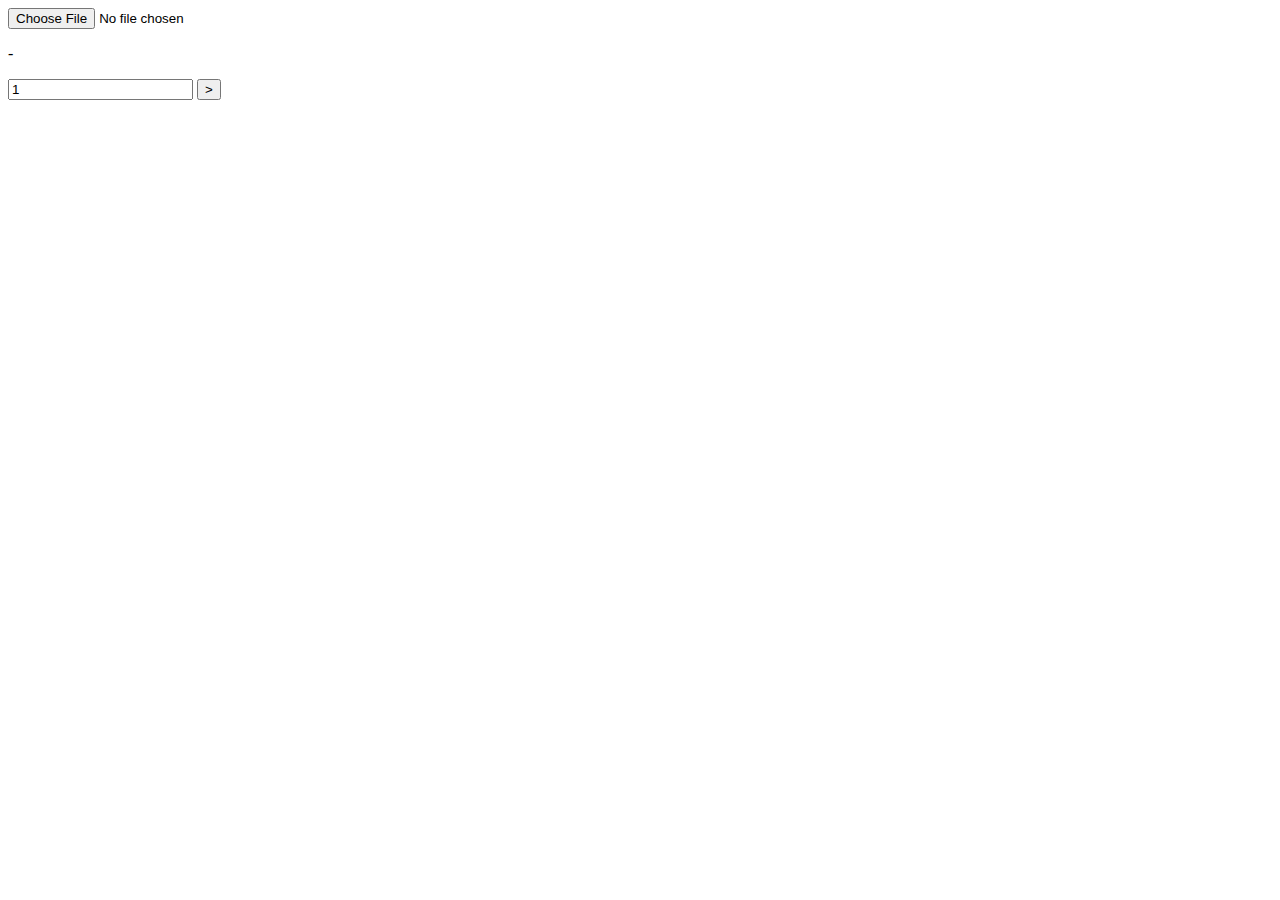
==== site/index.html @ 43d3f6d4 "Removed massively oversized favicon." ====
<html>
    <head>
        <meta charset="UTF-8" />
        <link rel="stylesheet" type="text/css" href="main.css">
        <script type="text/javascript" src="main.js"></script>
        <title>></title>
    </head>

    <body>
        <input id="fileInput" onchange="filePicked()" class="hide" type="file">

        <div id="dropZone" ondrop="dropHandle(event);" ondragover="dragHandle(event);" ondragleave="dragLeaveHandle()">
            <div id="filePicker" onclick="filePickHandle(event)">
                <p id="fileLabel">-</p>
            </div>

            <input id="num" type="text" value="1" onchange="parseNumber()">

            <button class="sendbutton" onclick="sendFile()">></button>

            <h1 id="h"></h1>
        </div>
    </body>
</html>
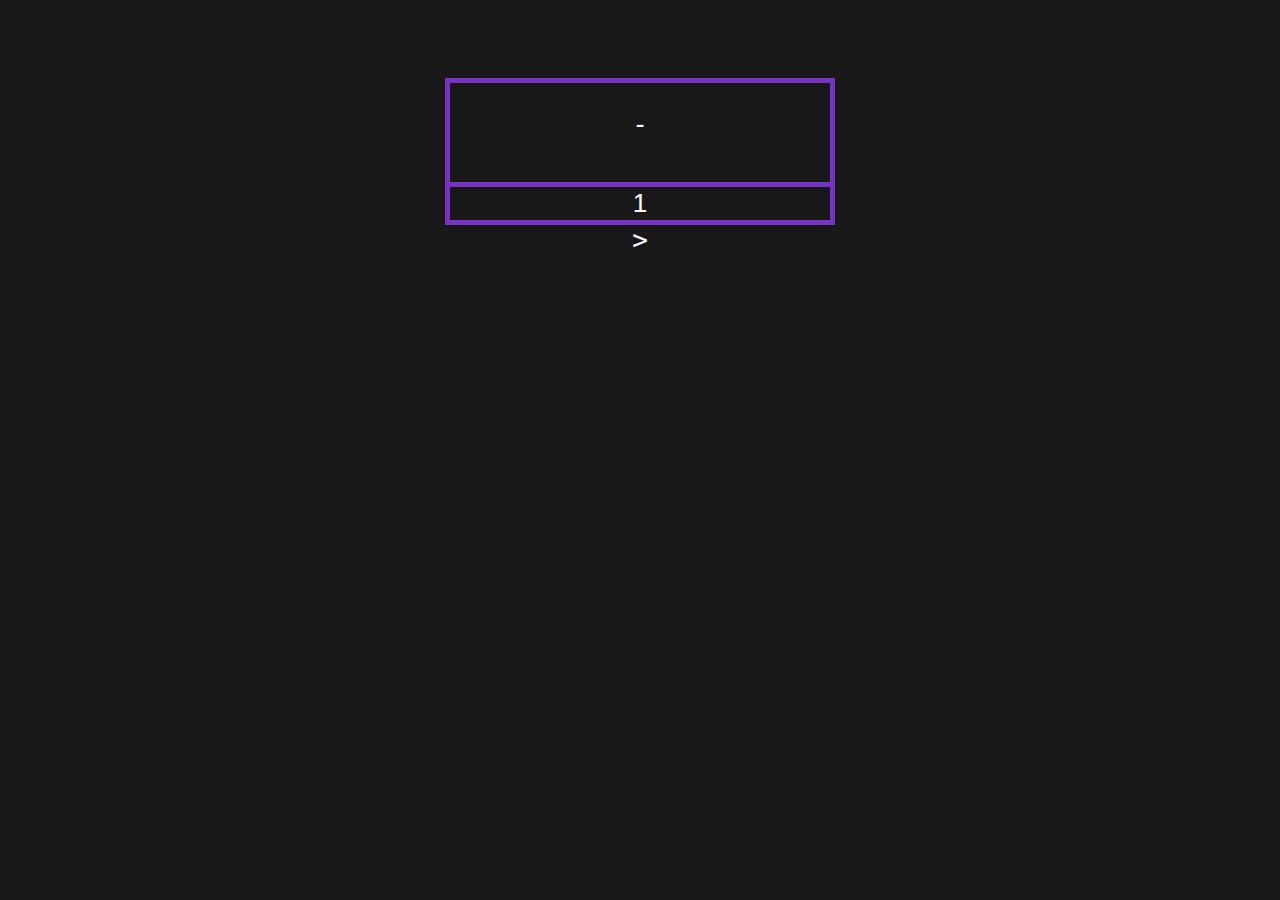
==== commit 0182ab3e: "Fixed incorrect function name in index.html and made files dir relative so phile can be run from any" ====
--- a/site/index.html
+++ b/site/index.html
@@ -14,11 +14,11 @@
                 <p id="fileLabel">-</p>
             </div>
 
-            <input id="num" type="text" value="1" onchange="parseNumber()">
+            <input id="num" type="text" value="1" onchange="parseDCount()">
 
-            <button class="sendbutton" onclick="sendFile()">></button>
+            <div class="sendbutton" onclick="sendFile()">></div>
 
             <h1 id="h"></h1>
         </div>
     </body>
-</html>+</html>
--- a/site/main.css
+++ b/site/main.css
@@ -0,0 +1,88 @@
+:root {
+    --accent: #7734c4;
+    --accentHover: #501d8a;
+    --background: #181818;
+}
+
+html {
+    padding: 0;
+    margin: 0;
+    font-size: 2em;
+    font-family: monospace;
+    text-align: center;
+}
+
+body {
+    background-color: var(--background);
+    transition: background-color .2s;
+    color: white;
+    margin: 0;
+    padding: 3rem;
+}
+
+#dropZone {
+    height: 100%;
+    display:flex;
+    flex-direction: column;
+}
+
+a {
+    text-decoration: none;
+    color: var(--accent);
+}
+
+.hide {
+    display: none;
+}
+
+#filePicker {
+    border: 5px solid var(--accent);
+    border-width: 5px 5px 0 5px;
+    width: 15rem;
+    height: 4rem;
+    margin: 0 auto;
+    background-color: var(--background);
+    transition: background-color .2s;
+    box-sizing: border-box;
+}
+
+#filePicker:hover {
+    background-color: black;
+}
+
+
+input {
+    font-size: 1rem;
+    width: 15rem;
+    margin: 0 auto;
+    background-color: var(--background);
+    border: 5px solid var(--accent);
+    color: white;
+    text-align:center;
+    transition: background-color .2s;
+}
+
+input:hover {
+    background-color: black;
+}
+
+
+button {
+    width: 15rem;
+    border: none;
+    background-color: var(--accent);
+    margin: 0 auto;
+    padding: .3rem;
+    color: white;
+    font-size: 1rem;
+    transition: background-color .2s;
+}
+
+button:hover {
+    background-color: var(--accentHover);
+}
+
+
+.blackbg {
+    background-color: black;
+}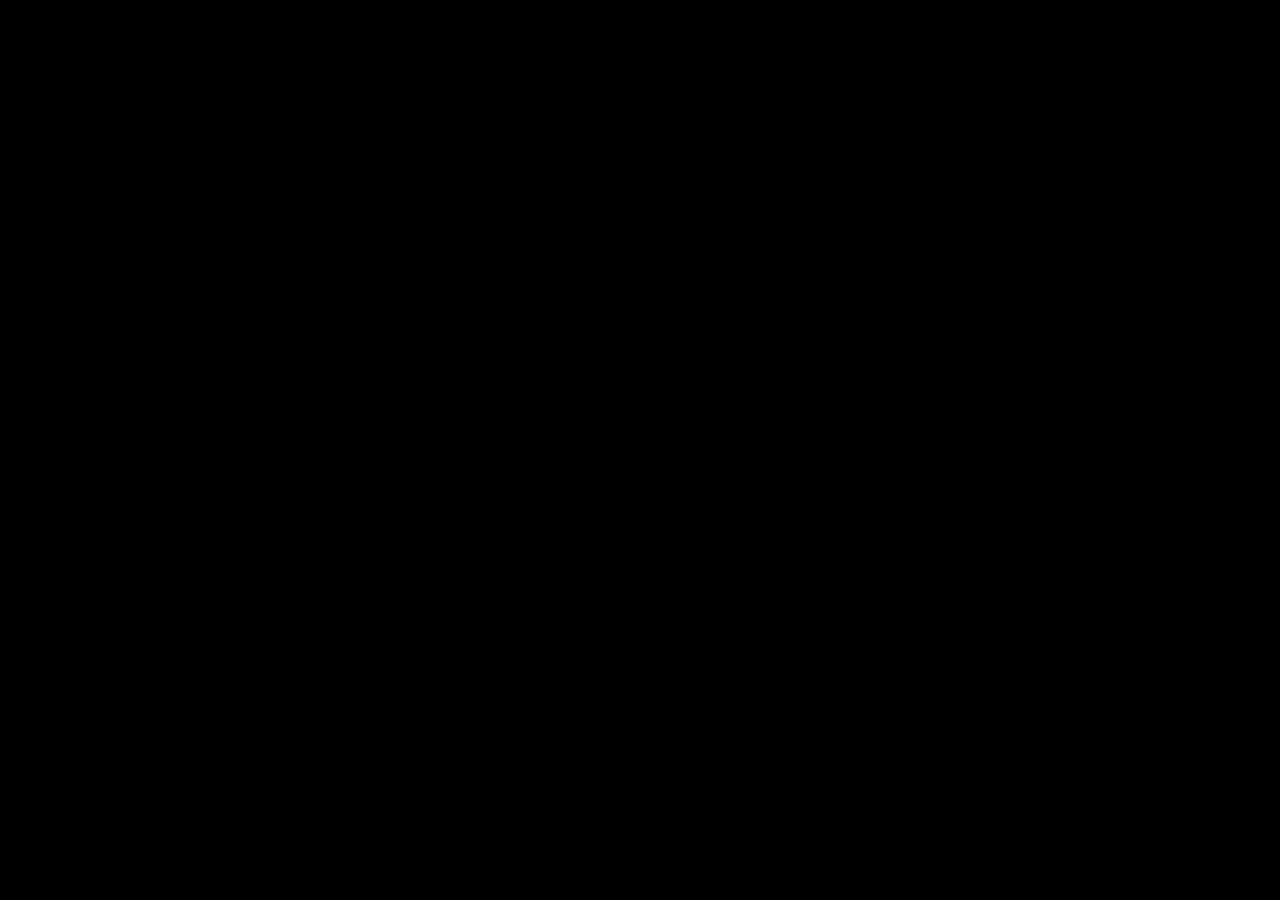
==== commit cc13e33d: "V2 initial commit, uploads working." ====
--- a/site/index.html
+++ b/site/index.html
@@ -1,24 +1,17 @@
+<!DOCTYPE html>
 <html>
     <head>
         <meta charset="UTF-8" />
         <link rel="stylesheet" type="text/css" href="main.css">
         <script type="text/javascript" src="main.js"></script>
+        <meta name="viewport" content="width=device-width, initial-scale=1.0">
         <title>></title>
     </head>
 
     <body>
-        <input id="fileInput" onchange="filePicked()" class="hide" type="file">
-
-        <div id="dropZone" ondrop="dropHandle(event);" ondragover="dragHandle(event);" ondragleave="dragLeaveHandle()">
-            <div id="filePicker" onclick="filePickHandle(event)">
-                <p id="fileLabel">-</p>
-            </div>
-
-            <input id="num" type="text" value="1" onchange="parseDCount()">
-
-            <div class="sendbutton" onclick="sendFile()">></div>
-
-            <h1 id="h"></h1>
+        <input id="fileInput" style="display: none" type="file" multiple>
+        <div id="container">
+            <div id="fileList"></div>
         </div>
     </body>
 </html>
--- a/site/main.css
+++ b/site/main.css
@@ -1,88 +1,75 @@
-:root {
-    --accent: #7734c4;
-    --accentHover: #501d8a;
-    --background: #181818;
-}
-
 html {
-    padding: 0;
-    margin: 0;
-    font-size: 2em;
     font-family: monospace;
+    font-size: 1.5rem;
     text-align: center;
 }
 
 body {
-    background-color: var(--background);
-    transition: background-color .2s;
-    color: white;
+    background-color: black;
+    transition: background-color .15s;
     margin: 0;
-    padding: 3rem;
+    color: green;
+    text-align: left;
 }
 
-#dropZone {
-    height: 100%;
-    display:flex;
+#container {
+    width: 100vw;
+    height: 100vh;
+    display: flex;
     flex-direction: column;
+    align-items: center;
+    justify-content: center;
 }
 
-a {
-    text-decoration: none;
-    color: var(--accent);
+#fileList {
+    display: grid;
+    width: 100vw;
+    max-width: 35ch;
+    height: 80vh;
+    overflow-y: auto;
+    align-content: top;
+    grid-auto-rows: 2ch;
 }
 
-.hide {
-    display: none;
+.fileName {
+    display: block;
+    width: 100%;
+    color: transparent;
+    background: green;
+    background-clip: text;
+    -webkit-background-clip: text;
+    margin: 0;
+    padding: 0 0.5ch;
 }
 
-#filePicker {
-    border: 5px solid var(--accent);
-    border-width: 5px 5px 0 5px;
-    width: 15rem;
-    height: 4rem;
-    margin: 0 auto;
-    background-color: var(--background);
-    transition: background-color .2s;
-    box-sizing: border-box;
+.dragStarted {
+    background-color: #222;
 }
 
-#filePicker:hover {
-    background-color: black;
+.fileTracker {
+    border: 1px solid;
+    height: 100%;
+    white-space: nowrap;
+    overflow: hidden;
+    text-align: left;
+    display: flex;
 }
 
-
-input {
-    font-size: 1rem;
-    width: 15rem;
-    margin: 0 auto;
-    background-color: var(--background);
-    border: 5px solid var(--accent);
-    color: white;
-    text-align:center;
-    transition: background-color .2s;
+.fileTracker:not(:last-child) {
+    border-bottom: none;
 }
 
-input:hover {
-    background-color: black;
+.fileTracker:hover {
+    background: #222;
 }
 
-
-button {
-    width: 15rem;
-    border: none;
-    background-color: var(--accent);
-    margin: 0 auto;
-    padding: .3rem;
-    color: white;
-    font-size: 1rem;
-    transition: background-color .2s;
-}
-
-button:hover {
-    background-color: var(--accentHover);
-}
-
-
-.blackbg {
-    background-color: black;
+.downloadLink {
+    width: 100vw;
+    height: 100vh;
+    display: flex;
+    align-items: center;
+    justify-content: center;
+    text-decoration: none;
+    font-size: 5rem;
+    color: green;
 }